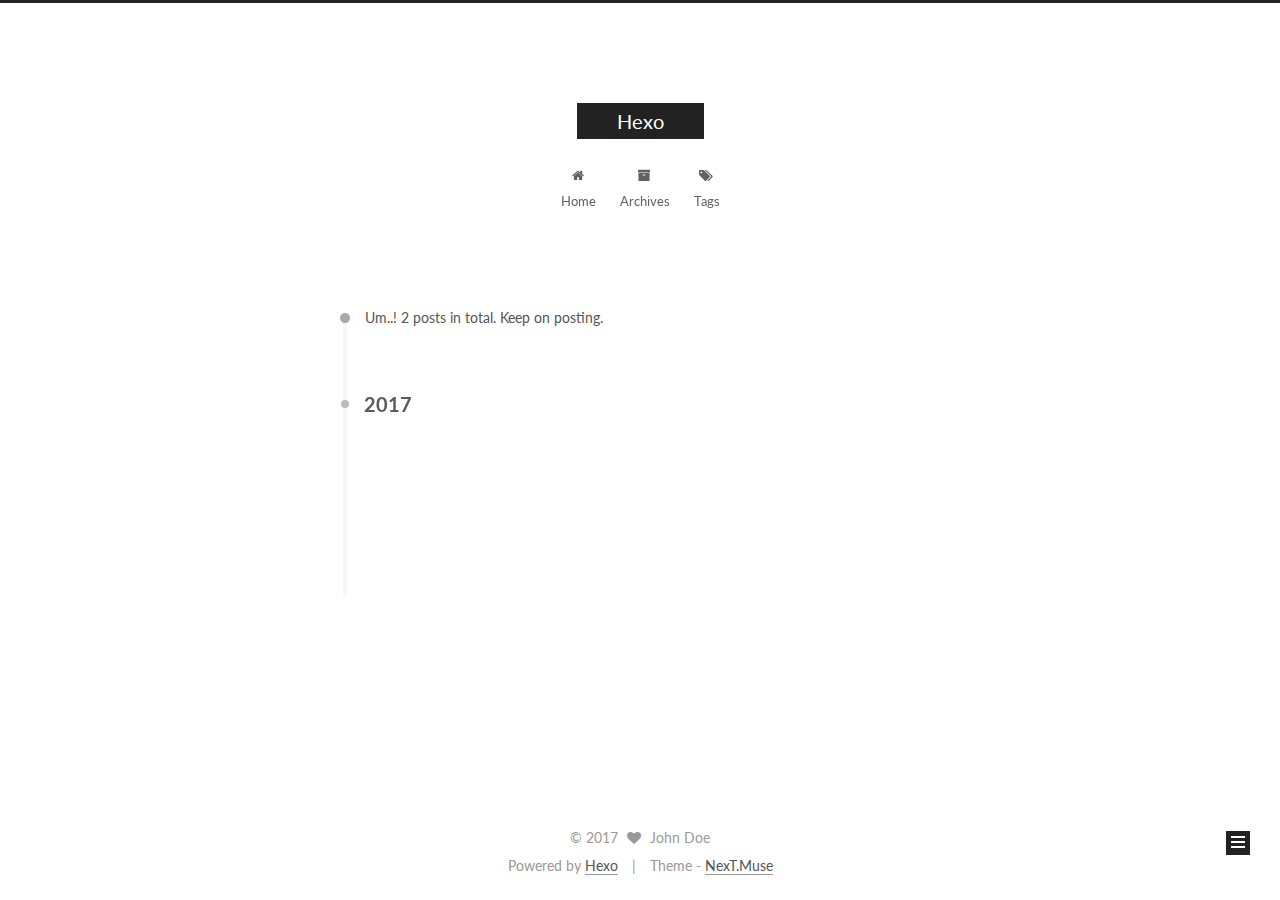
==== archives/index.html @ 2246c84b "Site updated: 2017-06-03 10:39:21" ====
<!doctype html>



  


<html class="theme-next muse use-motion" lang="">
<head>
  <meta charset="UTF-8"/>
<meta http-equiv="X-UA-Compatible" content="IE=edge" />
<meta name="viewport" content="width=device-width, initial-scale=1, maximum-scale=1"/>



<meta http-equiv="Cache-Control" content="no-transform" />
<meta http-equiv="Cache-Control" content="no-siteapp" />















  
  
  <link href="/lib/fancybox/source/jquery.fancybox.css?v=2.1.5" rel="stylesheet" type="text/css" />




  
  
  
  

  
    
    
  

  

  

  

  

  
    
    
    <link href="//fonts.googleapis.com/css?family=Lato:300,300italic,400,400italic,700,700italic&subset=latin,latin-ext" rel="stylesheet" type="text/css">
  






<link href="/lib/font-awesome/css/font-awesome.min.css?v=4.6.2" rel="stylesheet" type="text/css" />

<link href="/css/main.css?v=5.1.0" rel="stylesheet" type="text/css" />


  <meta name="keywords" content="Hexo, NexT" />








  <link rel="shortcut icon" type="image/x-icon" href="/favicon.ico?v=5.1.0" />






<meta property="og:type" content="website">
<meta property="og:title" content="Hexo">
<meta property="og:url" content="http://yoursite.com/archives/index.html">
<meta property="og:site_name" content="Hexo">
<meta name="twitter:card" content="summary">
<meta name="twitter:title" content="Hexo">



<script type="text/javascript" id="hexo.configurations">
  var NexT = window.NexT || {};
  var CONFIG = {
    root: '/',
    scheme: 'Muse',
    sidebar: {"position":"left","display":"post","offset":12,"offset_float":0,"b2t":false,"scrollpercent":false},
    fancybox: true,
    motion: true,
    duoshuo: {
      userId: '0',
      author: 'Author'
    },
    algolia: {
      applicationID: '',
      apiKey: '',
      indexName: '',
      hits: {"per_page":10},
      labels: {"input_placeholder":"Search for Posts","hits_empty":"We didn't find any results for the search: ${query}","hits_stats":"${hits} results found in ${time} ms"}
    }
  };
</script>



  <link rel="canonical" href="http://yoursite.com/archives/"/>





  <title> Archive | Hexo </title>
</head>

<body itemscope itemtype="http://schema.org/WebPage" lang="">

  














  
  
    
  

  <div class="container sidebar-position-left  page-archive  ">
    <div class="headband"></div>

    <header id="header" class="header" itemscope itemtype="http://schema.org/WPHeader">
      <div class="header-inner"><div class="site-brand-wrapper">
  <div class="site-meta ">
    

    <div class="custom-logo-site-title">
      <a href="/"  class="brand" rel="start">
        <span class="logo-line-before"><i></i></span>
        <span class="site-title">Hexo</span>
        <span class="logo-line-after"><i></i></span>
      </a>
    </div>
      
        <p class="site-subtitle"></p>
      
  </div>

  <div class="site-nav-toggle">
    <button>
      <span class="btn-bar"></span>
      <span class="btn-bar"></span>
      <span class="btn-bar"></span>
    </button>
  </div>
</div>

<nav class="site-nav">
  

  
    <ul id="menu" class="menu">
      
        
        <li class="menu-item menu-item-home">
          <a href="/" rel="section">
            
              <i class="menu-item-icon fa fa-fw fa-home"></i> <br />
            
            Home
          </a>
        </li>
      
        
        <li class="menu-item menu-item-archives">
          <a href="/archives" rel="section">
            
              <i class="menu-item-icon fa fa-fw fa-archive"></i> <br />
            
            Archives
          </a>
        </li>
      
        
        <li class="menu-item menu-item-tags">
          <a href="/tags" rel="section">
            
              <i class="menu-item-icon fa fa-fw fa-tags"></i> <br />
            
            Tags
          </a>
        </li>
      

      
    </ul>
  

  
</nav>



 </div>
    </header>

    <main id="main" class="main">
      <div class="main-inner">
        <div class="content-wrap">
          <div id="content" class="content">
            

  <section id="posts" class="posts-collapse">
    <span class="archive-move-on"></span>

    <span class="archive-page-counter">
      
      
      
        
      
      Um..! 2 posts in total. Keep on posting.
    </span>

    

      
      
      

      
        
        <div class="collection-title">
          <h2 class="archive-year motion-element" id="archive-year-2017">2017</h2>
        </div>
      
      

      

  <article class="post post-type-normal" itemscope itemtype="http://schema.org/Article">
    <header class="post-header">

      <h1 class="post-title">
        
            <a class="post-title-link" href="/2017/06/03/new-post/" itemprop="url">
              
                <span itemprop="name">new post</span>
              
            </a>
        
      </h1>

      <div class="post-meta">
        <time class="post-time" itemprop="dateCreated"
              datetime="2017-06-03T10:34:00+08:00"
              content="2017-06-03" >
          06-03
        </time>
      </div>

    </header>
  </article>



    

      
      
      

      
      

      

  <article class="post post-type-normal" itemscope itemtype="http://schema.org/Article">
    <header class="post-header">

      <h1 class="post-title">
        
            <a class="post-title-link" href="/2017/06/03/hello-world/" itemprop="url">
              
                <span itemprop="name">Hello World</span>
              
            </a>
        
      </h1>

      <div class="post-meta">
        <time class="post-time" itemprop="dateCreated"
              datetime="2017-06-03T01:00:47+08:00"
              content="2017-06-03" >
          06-03
        </time>
      </div>

    </header>
  </article>



    

  </section>

  



          </div>
          


          

        </div>
        
          
  
  <div class="sidebar-toggle">
    <div class="sidebar-toggle-line-wrap">
      <span class="sidebar-toggle-line sidebar-toggle-line-first"></span>
      <span class="sidebar-toggle-line sidebar-toggle-line-middle"></span>
      <span class="sidebar-toggle-line sidebar-toggle-line-last"></span>
    </div>
  </div>

  <aside id="sidebar" class="sidebar">
    <div class="sidebar-inner">

      

      

      <section class="site-overview sidebar-panel sidebar-panel-active">
        <div class="site-author motion-element" itemprop="author" itemscope itemtype="http://schema.org/Person">
          <img class="site-author-image" itemprop="image"
               src="/images/avatar.gif"
               alt="John Doe" />
          <p class="site-author-name" itemprop="name">John Doe</p>
           
              <p class="site-description motion-element" itemprop="description"></p>
          
        </div>
        <nav class="site-state motion-element">

          
            <div class="site-state-item site-state-posts">
              <a href="/archives">
                <span class="site-state-item-count">2</span>
                <span class="site-state-item-name">posts</span>
              </a>
            </div>
          

          

          

        </nav>

        

        <div class="links-of-author motion-element">
          
        </div>

        
        

        
        

        


      </section>

      

      

    </div>
  </aside>


        
      </div>
    </main>

    <footer id="footer" class="footer">
      <div class="footer-inner">
        <div class="copyright" >
  
  &copy; 
  <span itemprop="copyrightYear">2017</span>
  <span class="with-love">
    <i class="fa fa-heart"></i>
  </span>
  <span class="author" itemprop="copyrightHolder">John Doe</span>
</div>


<div class="powered-by">
  Powered by <a class="theme-link" href="https://hexo.io">Hexo</a>
</div>

<div class="theme-info">
  Theme -
  <a class="theme-link" href="https://github.com/iissnan/hexo-theme-next">
    NexT.Muse
  </a>
</div>


        

        
      </div>
    </footer>

    
      <div class="back-to-top">
        <i class="fa fa-arrow-up"></i>
        
      </div>
    

  </div>

  

<script type="text/javascript">
  if (Object.prototype.toString.call(window.Promise) !== '[object Function]') {
    window.Promise = null;
  }
</script>









  






  
  <script type="text/javascript" src="/lib/jquery/index.js?v=2.1.3"></script>

  
  <script type="text/javascript" src="/lib/fastclick/lib/fastclick.min.js?v=1.0.6"></script>

  
  <script type="text/javascript" src="/lib/jquery_lazyload/jquery.lazyload.js?v=1.9.7"></script>

  
  <script type="text/javascript" src="/lib/velocity/velocity.min.js?v=1.2.1"></script>

  
  <script type="text/javascript" src="/lib/velocity/velocity.ui.min.js?v=1.2.1"></script>

  
  <script type="text/javascript" src="/lib/fancybox/source/jquery.fancybox.pack.js?v=2.1.5"></script>


  


  <script type="text/javascript" src="/js/src/utils.js?v=5.1.0"></script>

  <script type="text/javascript" src="/js/src/motion.js?v=5.1.0"></script>



  
  

  
  
    <script type="text/javascript" id="motion.page.archive">
      $('.archive-year').velocity('transition.slideLeftIn');
    </script>
  


  


  <script type="text/javascript" src="/js/src/bootstrap.js?v=5.1.0"></script>



  


  




	





  





  





  






  





  

  

  

  

</body>
</html>
---- css/main.css ----
/* normalize.css v3.0.2 | MIT License | git.io/normalize */
html {
  font-family: sans-serif; /* 1 */
  -ms-text-size-adjust: 100%; /* 2 */
  -webkit-text-size-adjust: 100%; /* 2 */
}
body {
  margin: 0;
}
article,
aside,
details,
figcaption,
figure,
footer,
header,
hgroup,
main,
menu,
nav,
section,
summary {
  display: block;
}
audio,
canvas,
progress,
video {
  display: inline-block; /* 1 */
  vertical-align: baseline; /* 2 */
}
audio:not([controls]) {
  display: none;
  height: 0;
}
[hidden],
template {
  display: none;
}
a {
  background-color: transparent;
}
a:active,
a:hover {
  outline: 0;
}
abbr[title] {
  border-bottom: 1px dotted;
}
b,
strong {
  font-weight: bold;
}
dfn {
  font-style: italic;
}
h1 {
  font-size: 2em;
  margin: 0.67em 0;
}
mark {
  background: #ff0;
  color: #000;
}
small {
  font-size: 80%;
}
sub,
sup {
  font-size: 75%;
  line-height: 0;
  position: relative;
  vertical-align: baseline;
}
sup {
  top: -0.5em;
}
sub {
  bottom: -0.25em;
}
img {
  border: 0;
}
svg:not(:root) {
  overflow: hidden;
}
figure {
  margin: 1em 40px;
}
hr {
  -moz-box-sizing: content-box;
  box-sizing: content-box;
  height: 0;
}
pre {
  overflow: auto;
}
code,
kbd,
pre,
samp {
  font-family: monospace, monospace;
  font-size: 1em;
}
button,
input,
optgroup,
select,
textarea {
  color: inherit; /* 1 */
  font: inherit; /* 2 */
  margin: 0; /* 3 */
}
button {
  overflow: visible;
}
button,
select {
  text-transform: none;
}
button,
html input[type="button"],
input[type="reset"],
input[type="submit"] {
  -webkit-appearance: button; /* 2 */
  cursor: pointer; /* 3 */
}
button[disabled],
html input[disabled] {
  cursor: default;
}
button::-moz-focus-inner,
input::-moz-focus-inner {
  border: 0;
  padding: 0;
}
input {
  line-height: normal;
}
input[type="checkbox"],
input[type="radio"] {
  box-sizing: border-box; /* 1 */
  padding: 0; /* 2 */
}
input[type="number"]::-webkit-inner-spin-button,
input[type="number"]::-webkit-outer-spin-button {
  height: auto;
}
input[type="search"] {
  -webkit-appearance: textfield; /* 1 */
  -moz-box-sizing: content-box;
  -webkit-box-sizing: content-box; /* 2 */
  box-sizing: content-box;
}
input[type="search"]::-webkit-search-cancel-button,
input[type="search"]::-webkit-search-decoration {
  -webkit-appearance: none;
}
fieldset {
  border: 1px solid #c0c0c0;
  margin: 0 2px;
  padding: 0.35em 0.625em 0.75em;
}
legend {
  border: 0; /* 1 */
  padding: 0; /* 2 */
}
textarea {
  overflow: auto;
}
optgroup {
  font-weight: bold;
}
table {
  border-collapse: collapse;
  border-spacing: 0;
}
td,
th {
  padding: 0;
}
::selection {
  background: #262a30;
  color: #fff;
}
body {
  position: relative;
  font-family: 'Lato', "PingFang SC", "Microsoft YaHei", sans-serif;
  font-size: 14px;
  line-height: 2;
  color: #555;
  background: #fff;
}
@media (max-width: 767px) {
  body {
    padding-right: 0 !important;
  }
}
@media (min-width: 768px) and (max-width: 991px) {
  body {
    padding-right: 0 !important;
  }
}
@media (min-width: 1600px) {
  body {
    font-size: 16px;
  }
}
h1,
h2,
h3,
h4,
h5,
h6 {
  margin: 0;
  padding: 0;
  font-weight: bold;
  line-height: 1.5;
  font-family: 'Lato', "PingFang SC", "Microsoft YaHei", sans-serif;
}
h2,
h3,
h4,
h5,
h6 {
  margin: 20px 0 15px;
}
h1 {
  font-size: 22px;
}
@media (max-width: 767px) {
  h1 {
    font-size: 18px;
  }
}
h2 {
  font-size: 20px;
}
@media (max-width: 767px) {
  h2 {
    font-size: 16px;
  }
}
h3 {
  font-size: 18px;
}
@media (max-width: 767px) {
  h3 {
    font-size: 14px;
  }
}
h4 {
  font-size: 16px;
}
@media (max-width: 767px) {
  h4 {
    font-size: 12px;
  }
}
h5 {
  font-size: 14px;
}
@media (max-width: 767px) {
  h5 {
    font-size: 10px;
  }
}
h6 {
  font-size: 12px;
}
@media (max-width: 767px) {
  h6 {
    font-size: 8px;
  }
}
p {
  margin: 0 0 25px 0;
}
a {
  color: #555;
  text-decoration: none;
  border-bottom: 1px solid #999;
  word-wrap: break-word;
}
a:hover {
  color: #222;
  border-bottom-color: #222;
}
blockquote {
  margin: 0;
  padding: 0;
}
img {
  display: block;
  margin: auto;
  max-width: 100%;
  height: auto;
}
hr {
  margin: 40px 0;
  height: 3px;
  border: none;
  background-color: #ddd;
  background-image: repeating-linear-gradient(-45deg, #fff, #fff 4px, transparent 4px, transparent 8px);
}
blockquote {
  padding: 0 15px;
  color: #666;
  border-left: 4px solid #ddd;
}
blockquote cite::before {
  content: "-";
  padding: 0 5px;
}
dt {
  font-weight: 700;
}
dd {
  margin: 0;
  padding: 0;
}
.text-left {
  text-align: left;
}
.text-center {
  text-align: center;
}
.text-right {
  text-align: right;
}
.text-justify {
  text-align: justify;
}
.text-nowrap {
  white-space: nowrap;
}
.text-lowercase {
  text-transform: lowercase;
}
.text-uppercase {
  text-transform: uppercase;
}
.text-capitalize {
  text-transform: capitalize;
}
.center-block {
  display: block;
  margin-left: auto;
  margin-right: auto;
}
.clearfix:before,
.clearfix:after {
  content: " ";
  display: table;
}
.clearfix:after {
  clear: both;
}
.pullquote {
  width: 45%;
}
.pullquote.left {
  float: left;
  margin-left: 5px;
  margin-right: 10px;
}
.pullquote.right {
  float: right;
  margin-left: 10px;
  margin-right: 5px;
}
.affix.affix.affix {
  position: fixed;
}
.translation {
  margin-top: -20px;
  font-size: 14px;
  color: #999;
}
.scrollbar-measure {
  width: 100px;
  height: 100px;
  overflow: scroll;
  position: absolute;
  top: -9999px;
}
.use-motion .motion-element {
  opacity: 0;
}
table {
  margin: 20px 0;
  width: 100%;
  border-collapse: collapse;
  border-spacing: 0;
  border: 1px solid #ddd;
  font-size: 14px;
  table-layout: fixed;
  word-wrap: break-all;
}
table>tbody>tr:nth-of-type(odd) {
  background-color: #f9f9f9;
}
table>tbody>tr:hover {
  background-color: #f5f5f5;
}
caption,
th,
td {
  padding: 8px;
  text-align: left;
  vertical-align: middle;
  font-weight: normal;
}
th,
td {
  border-bottom: 3px solid #ddd;
  border-right: 1px solid #eee;
}
th {
  padding-bottom: 10px;
  font-weight: 700;
}
td {
  border-bottom-width: 1px;
}
html,
body {
  height: 100%;
}
.container {
  position: relative;
  min-height: 100%;
}
.header-inner {
  margin: 0 auto;
  padding: 100px 0 70px;
  width: 700px;
}
@media (min-width: 1600px) {
  .container .header-inner {
    width: 900px;
  }
}
.main {
  padding-bottom: 150px;
}
.main-inner {
  margin: 0 auto;
  width: 700px;
}
@media (min-width: 1600px) {
  .container .main-inner {
    width: 900px;
  }
}
.footer {
  position: absolute;
  left: 0;
  bottom: 0;
  width: 100%;
  min-height: 50px;
}
.footer-inner {
  box-sizing: border-box;
  margin: 20px auto;
  width: 700px;
}
@media (min-width: 1600px) {
  .container .footer-inner {
    width: 900px;
  }
}
pre,
.highlight {
  overflow: auto;
  margin: 20px 0;
  padding: 0;
  font-size: 13px;
  color: #4d4d4c;
  background: #f7f7f7;
  line-height: 1.6;
}
pre,
code {
  font-family: consolas, Menlo, "PingFang SC", "Microsoft YaHei", monospace;
}
code {
  padding: 2px 4px;
  word-wrap: break-word;
  color: #555;
  background: #eee;
  border-radius: 3px;
  font-size: 13px;
}
pre code {
  padding: 0;
  color: #4d4d4c;
  background: none;
  text-shadow: none;
}
.highlight {
  border-radius: 1px;
}
.highlight pre {
  border: none;
  margin: 0;
  padding: 10px 0;
}
.highlight table {
  margin: 0;
  width: auto;
  border: none;
}
.highlight td {
  border: none;
  padding: 0;
}
.highlight figcaption {
  font-size: 1em;
  color: #4d4d4c;
  line-height: 1em;
  margin-bottom: 1em;
}
.highlight figcaption:before,
.highlight figcaption:after {
  content: " ";
  display: table;
}
.highlight figcaption:after {
  clear: both;
}
.highlight figcaption a {
  float: right;
  color: #4d4d4c;
}
.highlight figcaption a:hover {
  border-bottom-color: #4d4d4c;
}
.highlight .gutter pre {
  padding-left: 10px;
  padding-right: 10px;
  color: #869194;
  text-align: right;
  background-color: #eff2f3;
}
.highlight .code pre {
  padding-left: 10px;
  padding-right: 10px;
  background-color: #f7f7f7;
}
.highlight .line {
  height: 20px;
}
.gutter {
  -webkit-user-select: none;
  -moz-user-select: none;
  -ms-user-select: none;
  user-select: none;
}
.gist table {
  width: auto;
}
.gist table td {
  border: none;
}
pre .deletion {
  background: #fdd;
}
pre .addition {
  background: #dfd;
}
pre .meta {
  color: #8959a8;
}
pre .comment {
  color: #8e908c;
}
pre .variable,
pre .attribute,
pre .tag,
pre .regexp,
pre .ruby .constant,
pre .xml .tag .title,
pre .xml .pi,
pre .xml .doctype,
pre .html .doctype,
pre .css .id,
pre .css .class,
pre .css .pseudo {
  color: #c82829;
}
pre .number,
pre .preprocessor,
pre .built_in,
pre .literal,
pre .params,
pre .constant,
pre .command {
  color: #f5871f;
}
pre .ruby .class .title,
pre .css .rules .attribute,
pre .string,
pre .value,
pre .inheritance,
pre .header,
pre .ruby .symbol,
pre .xml .cdata,
pre .special,
pre .number,
pre .formula {
  color: #718c00;
}
pre .title,
pre .css .hexcolor {
  color: #3e999f;
}
pre .function,
pre .python .decorator,
pre .python .title,
pre .ruby .function .title,
pre .ruby .title .keyword,
pre .perl .sub,
pre .javascript .title,
pre .coffeescript .title {
  color: #4271ae;
}
pre .keyword,
pre .javascript .function {
  color: #8959a8;
}
.full-image.full-image.full-image {
  border: none;
  max-width: 100%;
  width: auto;
  margin: 20px auto;
}
@media (min-width: 992px) {
  .full-image.full-image.full-image {
    max-width: none;
    width: 110%;
    margin: 25px -5%;
  }
}
.blockquote-center,
.page-home .post-type-quote blockquote,
.page-post-detail .post-type-quote blockquote {
  position: relative;
  margin: 40px 0;
  padding: 0;
  border-left: none;
  text-align: center;
}
.blockquote-center::before,
.page-home .post-type-quote blockquote::before,
.page-post-detail .post-type-quote blockquote::before,
.blockquote-center::after,
.page-home .post-type-quote blockquote::after,
.page-post-detail .post-type-quote blockquote::after {
  position: absolute;
  content: ' ';
  display: block;
  width: 100%;
  height: 24px;
  opacity: 0.2;
  background-repeat: no-repeat;
  background-position: 0 -6px;
  background-size: 22px 22px;
}
.blockquote-center::before,
.page-home .post-type-quote blockquote::before,
.page-post-detail .post-type-quote blockquote::before {
  top: -20px;
  background-image: url("../images/quote-l.svg");
  border-top: 1px solid #ccc;
}
.blockquote-center::after,
.page-home .post-type-quote blockquote::after,
.page-post-detail .post-type-quote blockquote::after {
  bottom: -20px;
  background-image: url("../images/quote-r.svg");
  border-bottom: 1px solid #ccc;
  background-position: 100% 8px;
}
.blockquote-center p,
.page-home .post-type-quote blockquote p,
.page-post-detail .post-type-quote blockquote p,
.blockquote-center div,
.page-home .post-type-quote blockquote div,
.page-post-detail .post-type-quote blockquote div {
  text-align: center;
}
.post .post-body .group-picture img {
  box-sizing: border-box;
  padding: 0 3px;
  border: none;
}
.post .group-picture-row {
  overflow: hidden;
  margin-top: 6px;
}
.post .group-picture-row:first-child {
  margin-top: 0;
}
.post .group-picture-column {
  float: left;
}
.page-post-detail .post-body .group-picture-column {
  float: none;
  margin-top: 10px;
  width: auto !important;
}
.page-post-detail .post-body .group-picture-column img {
  margin: 0 auto;
}
.page-archive .group-picture-container {
  overflow: hidden;
}
.page-archive .group-picture-row {
  float: left;
}
.page-archive .group-picture-row:first-child {
  margin-top: 6px;
}
.page-archive .group-picture-column {
  max-width: 150px;
  max-height: 150px;
}
.note {
  padding: 20px;
  margin: 20px 0;
  border: 1px solid #eee;
  border-left-width: 5px;
  border-radius: 3px;
}
.note h2,
.note h3,
.note h4,
.note h5,
.note h6 {
  margin-top: 0;
  margin-bottom: 5px;
}
.note p:last-child {
  margin-bottom: 0;
}
.note code {
  border-radius: 3px;
}
.note+.note {
  margin-top: -5px;
}
.default {
  border-left-color: #777;
}
.default h2,
.default h3,
.default h4,
.default h5,
.default h6 {
  color: #777;
}
.primary {
  border-left-color: #428bca;
}
.primary h2,
.primary h3,
.primary h4,
.primary h5,
.primary h6 {
  color: #428bca;
}
.success {
  border-left-color: #5cb85c;
}
.success h2,
.success h3,
.success h4,
.success h5,
.success h6 {
  color: #5cb85c;
}
.danger {
  border-left-color: #d9534f;
}
.danger h2,
.danger h3,
.danger h4,
.danger h5,
.danger h6 {
  color: #d9534f;
}
.warning {
  border-left-color: #f0ad4e;
}
.warning h2,
.warning h3,
.warning h4,
.warning h5,
.warning h6 {
  color: #f0ad4e;
}
.info {
  border-left-color: #5bc0de;
}
.info h2,
.info h3,
.info h4,
.info h5,
.info h6 {
  color: #5bc0de;
}
.btn {
  display: inline-block;
  padding: 0 20px;
  font-size: 14px;
  color: #fff;
  background: #222;
  border: 2px solid #222;
  text-decoration: none;
  border-radius: 0;
  transition-property: background-color;
  transition-duration: 0.2s;
  transition-timing-function: ease-in-out;
  transition-delay: 0s;
}
.btn:hover,
.post-button .btn:hover {
  border-color: #222;
  color: #222;
  background: #fff;
}
.btn-bar {
  display: block;
  width: 22px;
  height: 2px;
  background: #555;
  border-radius: 1px;
}
.btn-bar+.btn-bar {
  margin-top: 4px;
}
.pagination {
  margin: 120px 0 40px;
  text-align: center;
  border-top: 1px solid #eee;
}
.page-number-basic,
.pagination .prev,
.pagination .next,
.pagination .page-number,
.pagination .space {
  display: inline-block;
  position: relative;
  top: -1px;
  margin: 0 10px;
  padding: 0 10px;
  line-height: 30px;
}
@media (max-width: 767px) {
  .page-number-basic,
  .pagination .prev,
  .pagination .next,
  .pagination .page-number,
  .pagination .space {
    margin: 0 5px;
  }
}
.pagination .prev,
.pagination .next,
.pagination .page-number {
  border-bottom: 0;
  border-top: 1px solid #eee;
  transition-property: border-color;
  transition-duration: 0.2s;
  transition-timing-function: ease-in-out;
  transition-delay: 0s;
}
.pagination .prev:hover,
.pagination .next:hover,
.pagination .page-number:hover {
  border-top-color: #222;
}
.pagination .space {
  padding: 0;
  margin: 0;
}
.pagination .prev {
  margin-left: 0;
}
.pagination .next {
  margin-right: 0;
}
.pagination .page-number.current {
  color: #fff;
  background: #ccc;
  border-top-color: #ccc;
}
@media (max-width: 767px) {
  .pagination {
    border-top: none;
  }
  .pagination .prev,
  .pagination .next,
  .pagination .page-number {
    margin-bottom: 10px;
    border-top: 0;
    border-bottom: 1px solid #eee;
  }
  .pagination .prev:hover,
  .pagination .next:hover,
  .pagination .page-number:hover {
    border-bottom-color: #222;
  }
}
.comments {
  margin: 60px 20px 0;
}
.tag-cloud {
  text-align: center;
}
.tag-cloud a {
  display: inline-block;
  margin: 10px;
}
.back-to-top {
  box-sizing: border-box;
  position: fixed;
  bottom: -100px;
  right: 30px;
  z-index: 1050;
  padding: 0 6px;
  width: 24px;
  background: #222;
  font-size: 12px;
  opacity: 1;
  color: #fff;
  cursor: pointer;
  text-align: center;
  -webkit-transform: translateZ(0);
  transition-property: bottom;
  transition-duration: 0.2s;
  transition-timing-function: ease-in-out;
  transition-delay: 0s;
}
@media (max-width: 767px) {
  .back-to-top {
    display: none;
  }
}
@media (min-width: 768px) and (max-width: 991px) {
  .back-to-top {
    display: none;
  }
}
.back-to-top.back-to-top-on {
  bottom: 19px;
}
.header {
  background: #fff;
}
.header-inner {
  position: relative;
}
.headband {
  height: 3px;
  background: #222;
}
.site-meta {
  margin: 0;
  text-align: center;
}
@media (max-width: 767px) {
  .site-meta {
    text-align: center;
  }
}
.brand {
  position: relative;
  display: inline-block;
  padding: 0 40px;
  color: #fff;
  background: #222;
  border-bottom: none;
}
.brand:hover {
  color: #fff;
}
.logo {
  display: inline-block;
  margin-right: 5px;
  line-height: 36px;
  vertical-align: top;
}
.site-title {
  display: inline-block;
  vertical-align: top;
  line-height: 36px;
  font-size: 20px;
  font-weight: normal;
  font-family: 'Lato', "PingFang SC", "Microsoft YaHei", sans-serif;
}
.site-subtitle {
  margin-top: 10px;
  font-size: 13px;
  color: #999;
}
.use-motion .brand {
  opacity: 0;
}
.use-motion .logo,
.use-motion .site-title,
.use-motion .site-subtitle {
  opacity: 0;
  position: relative;
  top: -10px;
}
.site-nav-toggle {
  display: none;
  position: absolute;
  top: 10px;
  left: 10px;
}
@media (max-width: 767px) {
  .site-nav-toggle {
    display: block;
  }
}
.site-nav-toggle button {
  margin-top: 2px;
  padding: 9px 10px;
  background: transparent;
  border: none;
}
@media (max-width: 767px) {
  .site-nav {
    display: none;
    margin: 0 -10px;
    padding: 0 10px;
    clear: both;
    border-top: 1px solid #ddd;
  }
}
@media (min-width: 768px) and (max-width: 991px) {
  .site-nav {
    display: block !important;
  }
}
@media (min-width: 992px) {
  .site-nav {
    display: block !important;
  }
}
.menu {
  margin-top: 20px;
  padding-left: 0;
  text-align: center;
}
.menu .menu-item {
  display: inline-block;
  margin: 0 10px;
  list-style: none;
}
@media screen and (max-width: 767px) {
  .menu .menu-item {
    margin-top: 10px;
  }
}
.menu .menu-item a {
  display: block;
  font-size: 13px;
  line-height: inherit;
  border-bottom: 1px solid transparent;
  transition-property: border-color;
  transition-duration: 0.2s;
  transition-timing-function: ease-in-out;
  transition-delay: 0s;
}
.menu .menu-item a:hover {
  border-bottom-color: #222;
}
.menu .menu-item .fa {
  margin-right: 5px;
}
.use-motion .menu-item {
  opacity: 0;
}
.post-body {
  font-family: 'Lato', "PingFang SC", "Microsoft YaHei", sans-serif;
}
@media (max-width: 767px) {
  .post-body {
    word-break: break-word;
  }
}
.post-body .fancybox img {
  display: block !important;
  margin: 0 auto;
  cursor: pointer;
  cursor: zoom-in;
  cursor: -webkit-zoom-in;
}
.post-body .image-caption,
.post-body .figure .caption {
  margin: 10px auto 15px;
  text-align: center;
  font-size: 14px;
  color: #999;
  font-weight: bold;
  line-height: 1;
}
.post-sticky-flag {
  display: inline-block;
  font-size: 16px;
  -ms-transform: rotate(30deg);
  -webkit-transform: rotate(30deg);
  -moz-transform: rotate(30deg);
  -ms-transform: rotate(30deg);
  -o-transform: rotate(30deg);
  transform: rotate(30deg);
}
.posts-expand {
  padding-top: 40px;
}
@media (max-width: 767px) {
  .posts-expand {
    margin: 0 20px;
  }
  .post-body pre,
  .post-body .highlight {
    padding: 10px;
  }
  .post-body pre .gutter pre,
  .post-body .highlight .gutter pre {
    padding-right: 10px;
  }
}
@media (min-width: 992px) {
  .posts-expand .post-body {
    text-align: justify;
  }
}
.posts-expand .post-body h2,
.posts-expand .post-body h3,
.posts-expand .post-body h4,
.posts-expand .post-body h5,
.posts-expand .post-body h6 {
  padding-top: 10px;
}
.posts-expand .post-body h2 .header-anchor,
.posts-expand .post-body h3 .header-anchor,
.posts-expand .post-body h4 .header-anchor,
.posts-expand .post-body h5 .header-anchor,
.posts-expand .post-body h6 .header-anchor {
  float: right;
  margin-left: 10px;
  color: #ccc;
  border-bottom-style: none;
  visibility: hidden;
}
.posts-expand .post-body h2 .header-anchor:hover,
.posts-expand .post-body h3 .header-anchor:hover,
.posts-expand .post-body h4 .header-anchor:hover,
.posts-expand .post-body h5 .header-anchor:hover,
.posts-expand .post-body h6 .header-anchor:hover {
  color: inherit;
}
.posts-expand .post-body h2:hover .header-anchor,
.posts-expand .post-body h3:hover .header-anchor,
.posts-expand .post-body h4:hover .header-anchor,
.posts-expand .post-body h5:hover .header-anchor,
.posts-expand .post-body h6:hover .header-anchor {
  visibility: visible;
}
.posts-expand .post-body ul li {
  list-style: circle;
}
.posts-expand .post-body img {
  box-sizing: border-box;
  margin: auto;
  padding: 3px;
  border: 1px solid #ddd;
}
.posts-expand .fancybox img {
  margin: 0 auto;
}
@media (max-width: 767px) {
  .posts-collapse {
    margin: 0 20px;
  }
  .posts-collapse .post-title,
  .posts-collapse .post-meta {
    display: block;
    width: auto;
    text-align: left;
  }
}
.posts-collapse {
  position: relative;
  z-index: 1010;
  margin-left: 55px;
}
.posts-collapse::after {
  content: " ";
  position: absolute;
  top: 20px;
  left: 0;
  margin-left: -2px;
  width: 4px;
  height: 100%;
  background: #f5f5f5;
  z-index: -1;
}
@media (max-width: 767px) {
  .posts-collapse {
    margin: 0 20px;
  }
}
.posts-collapse .collection-title {
  position: relative;
  margin: 60px 0;
}
.posts-collapse .collection-title h2 {
  margin-left: 20px;
}
.posts-collapse .collection-title small {
  color: #bbb;
}
.posts-collapse .collection-title::before {
  content: " ";
  position: absolute;
  left: 0;
  top: 50%;
  margin-left: -4px;
  margin-top: -4px;
  width: 8px;
  height: 8px;
  background: #bbb;
  border-radius: 50%;
}
.posts-collapse .post {
  margin: 30px 0;
}
.posts-collapse .post-header {
  position: relative;
  transition-duration: 0.2s;
  transition-timing-function: ease-in-out;
  transition-delay: 0s;
  transition-property: border;
  border-bottom: 1px dashed #ccc;
}
.posts-collapse .post-header::before {
  content: " ";
  position: absolute;
  left: 0;
  top: 12px;
  width: 6px;
  height: 6px;
  margin-left: -4px;
  background: #bbb;
  border-radius: 50%;
  border: 1px solid #fff;
  transition-duration: 0.2s;
  transition-timing-function: ease-in-out;
  transition-delay: 0s;
  transition-property: background;
}
.posts-collapse .post-header:hover {
  border-bottom-color: #666;
}
.posts-collapse .post-header:hover::before {
  background: #222;
}
.posts-collapse .post-meta {
  position: absolute;
  font-size: 12px;
  left: 20px;
  top: 5px;
}
.posts-collapse .post-comments-count {
  display: none;
}
.posts-collapse .post-title {
  margin-left: 60px;
  font-size: 16px;
  font-weight: normal;
  line-height: inherit;
}
.posts-collapse .post-title::after {
  margin-left: 3px;
  opacity: 0.6;
}
.posts-collapse .post-title a {
  color: #666;
  border-bottom: none;
}
.page-home .post-type-quote .post-header,
.page-post-detail .post-type-quote .post-header,
.page-home .post-type-quote .post-tags,
.page-post-detail .post-type-quote .post-tags {
  display: none;
}
.posts-expand .post-title {
  font-size: 26px;
  text-align: center;
  word-break: break-word;
  font-weight: 400;
}
@media (max-width: 767px) {
  .posts-expand .post-title {
    font-size: 22px;
  }
}
.posts-expand .post-title-link {
  display: inline-block;
  position: relative;
  color: #555;
  border-bottom: none;
  line-height: 1.2;
  vertical-align: top;
}
.posts-expand .post-title-link::before {
  content: "";
  position: absolute;
  width: 100%;
  height: 2px;
  bottom: 0;
  left: 0;
  background-color: #000;
  visibility: hidden;
  -webkit-transform: scaleX(0);
  -moz-transform: scaleX(0);
  -ms-transform: scaleX(0);
  -o-transform: scaleX(0);
  transform: scaleX(0);
  transition-duration: 0.2s;
  transition-timing-function: ease-in-out;
  transition-delay: 0s;
}
.posts-expand .post-title-link:hover::before {
  visibility: visible;
  -webkit-transform: scaleX(1);
  -moz-transform: scaleX(1);
  -ms-transform: scaleX(1);
  -o-transform: scaleX(1);
  transform: scaleX(1);
}
.posts-expand .post-title-link .fa {
  font-size: 16px;
}
.posts-expand .post-meta {
  margin: 3px 0 60px 0;
  color: #999;
  font-family: 'Lato', "PingFang SC", "Microsoft YaHei", sans-serif;
  font-size: 12px;
  text-align: center;
}
.posts-expand .post-meta .post-category-list {
  display: inline-block;
  margin: 0;
  padding: 3px;
}
.posts-expand .post-meta .post-category-list-link {
  color: #999;
}
.posts-expand .post-meta .post-description {
  font-size: 14px;
  margin-top: 2px;
}
.post-meta-divider {
  margin: 0 0.5em;
}
.post-meta-item-icon {
  margin-right: 3px;
}
@media (min-width: 768px) and (max-width: 991px) {
  .post-meta-item-icon {
    display: inline-block;
  }
}
@media (max-width: 767px) {
  .post-meta-item-icon {
    display: inline-block;
  }
}
@media (min-width: 768px) and (max-width: 991px) {
  .post-meta-item-text {
    display: none;
  }
}
@media (max-width: 767px) {
  .post-meta-item-text {
    display: none;
  }
}
@media (max-width: 767px) {
  .posts-expand .post-comments-count {
    display: none;
  }
}
.social-like {
  font-size: 14px;
  height: 20px;
  text-align: center;
  border-top: 1px solid #eee;
  padding-top: 9px;
  margin-top: 45px;
  display: flex;
  justify-content: center;
}
.vk_like {
  width: 85px;
  height: 21px;
  padding-top: 7px;
  align-self: center;
}
.fb_like {
  height: 30px;
  align-self: center;
}
.post-button {
  margin-top: 50px;
}
.post-button .btn {
  color: #fff;
  font-size: 14px;
  background: #222;
  border-radius: 0;
  line-height: 2;
  margin: 0 4px 8px 4px;
}
.post-button .fa-fw {
  width: 1.285714285714286em;
  text-align: left;
}
.posts-expand .post-tags {
  margin-top: 40px;
  text-align: center;
}
.posts-expand .post-tags a {
  display: inline-block;
  margin-right: 10px;
  font-size: 13px;
}
.post-nav {
  display: table;
  margin-top: 15px;
  width: 100%;
  border-top: 1px solid #eee;
}
.post-nav-divider {
  display: table-cell;
  width: 10%;
}
.post-nav-item {
  display: table-cell;
  padding: 10px 0 0 0;
  width: 45%;
  vertical-align: top;
}
.post-nav-item a {
  position: relative;
  display: block;
  line-height: 25px;
  font-size: 14px;
  color: #555;
  border-bottom: none;
}
.post-nav-item a:hover {
  color: #222;
  border-bottom: none;
}
.post-nav-item a:active {
  top: 2px;
}
.post-nav-item .fa {
  position: absolute;
  top: 8px;
  left: 0;
  font-size: 12px;
}
.post-nav-next a {
  padding-left: 15px;
}
.post-nav-prev {
  text-align: right;
}
.post-nav-prev a {
  padding-right: 15px;
}
.post-nav-prev .fa {
  right: 0;
  left: auto;
}
.posts-expand .post-eof {
  display: block;
  margin: 80px auto 60px;
  width: 8%;
  height: 1px;
  background: #ccc;
  text-align: center;
}
.post:last-child .post-eof.post-eof.post-eof {
  display: none;
}
.post-gallery {
  display: table;
  table-layout: fixed;
  width: 100%;
  border-collapse: separate;
}
.post-gallery-row {
  display: table-row;
}
.post-gallery .post-gallery-img {
  display: table-cell;
  text-align: center;
  vertical-align: middle;
  border: none;
}
.post-gallery .post-gallery-img img {
  max-width: 100%;
  max-height: 100%;
  border: none;
}
.fancybox-close,
.fancybox-close:hover {
  border: none;
}
.sidebar {
  position: fixed;
  right: 0;
  top: 0;
  bottom: 0;
  width: 0;
  z-index: 1040;
  box-shadow: inset 0 2px 6px #000;
  background: #222;
  -webkit-transform: translateZ(0);
}
.sidebar a {
  color: #999;
  border-bottom-color: #555;
}
.sidebar a:hover {
  color: #eee;
}
@media (min-width: 768px) and (max-width: 991px) {
  .sidebar {
    display: none !important;
  }
}
@media (max-width: 767px) {
  .sidebar {
    display: none !important;
  }
}
.sidebar-inner {
  position: relative;
  padding: 20px 10px;
  color: #999;
  text-align: center;
}
.sidebar-toggle {
  position: fixed;
  right: 30px;
  bottom: 45px;
  width: 14px;
  height: 14px;
  padding: 5px;
  background: #222;
  line-height: 0;
  z-index: 1050;
  cursor: pointer;
  -webkit-transform: translateZ(0);
}
@media (min-width: 768px) and (max-width: 991px) {
  .sidebar-toggle {
    display: none;
  }
}
@media (max-width: 767px) {
  .sidebar-toggle {
    display: none;
  }
}
.sidebar-toggle-line {
  position: relative;
  display: inline-block;
  vertical-align: top;
  height: 2px;
  width: 100%;
  background: #fff;
  margin-top: 3px;
}
.sidebar-toggle-line:first-child {
  margin-top: 0;
}
.site-author-image {
  display: block;
  margin: 0 auto;
  padding: 2px;
  max-width: 96px;
  height: auto;
  border: 2px solid #333;
}
.site-author-name {
  margin: 5px 0 0;
  text-align: center;
  color: #f5f5f5;
  font-weight: normal;
}
.site-description {
  margin-top: 5px;
  text-align: center;
  font-size: 14px;
  color: #999;
}
.site-state {
  overflow: hidden;
  line-height: 1.4;
  white-space: nowrap;
  text-align: center;
}
.site-state-item {
  display: inline-block;
  padding: 0 15px;
  border-left: 1px solid #333;
}
.site-state-item:first-child {
  border-left: none;
}
.site-state-item a {
  border-bottom: none;
}
.site-state-item-count {
  display: block;
  text-align: center;
  color: inherit;
  font-weight: 600;
  font-size: 18px;
}
.site-state-item-name {
  font-size: 13px;
  color: inherit;
}
.feed-link {
  margin-top: 20px;
}
.feed-link a {
  display: inline-block;
  padding: 0 15px;
  color: #fc6423;
  border: 1px solid #fc6423;
  border-radius: 4px;
}
.feed-link a i {
  color: #fc6423;
  font-size: 14px;
}
.feed-link a:hover {
  color: #fff;
  background: #fc6423;
}
.feed-link a:hover i {
  color: #fff;
}
.links-of-author {
  margin-top: 20px;
}
.links-of-author a {
  display: inline-block;
  vertical-align: middle;
  margin-right: 10px;
  margin-bottom: 10px;
  border-bottom-color: #555;
  font-size: 13px;
}
.links-of-author a:before {
  display: inline-block;
  vertical-align: middle;
  margin-right: 3px;
  content: " ";
  width: 4px;
  height: 4px;
  border-radius: 50%;
  background: #e41a2f;
}
.links-of-blogroll {
  font-size: 13px;
}
.links-of-blogroll-title {
  margin-top: 20px;
  font-size: 14px;
  font-weight: 600;
}
.links-of-blogroll-list {
  margin: 0;
  padding: 0;
  list-style: none;
}
.links-of-blogroll-item {
  padding: 2px 10px;
}
.sidebar-nav {
  margin: 0 0 20px;
  padding-left: 0;
}
.sidebar-nav li {
  display: inline-block;
  cursor: pointer;
  border-bottom: 1px solid transparent;
  font-size: 14px;
  color: #555;
}
.sidebar-nav li:hover {
  color: #f5f5f5;
}
.page-post-detail .sidebar-nav-toc {
  padding: 0 5px;
}
.page-post-detail .sidebar-nav-overview {
  margin-left: 10px;
}
.sidebar-nav .sidebar-nav-active {
  color: #87daff;
  border-bottom-color: #87daff;
}
.sidebar-nav .sidebar-nav-active:hover {
  color: #87daff;
}
.sidebar-panel {
  display: none;
}
.sidebar-panel-active {
  display: block;
}
.post-toc-empty {
  font-size: 14px;
  color: #666;
}
.post-toc-wrap {
  overflow: hidden;
}
.post-toc {
  overflow: auto;
}
.post-toc ol {
  margin: 0;
  padding: 0 2px 5px 10px;
  text-align: left;
  list-style: none;
  font-size: 14px;
}
.post-toc ol > ol {
  padding-left: 0;
}
.post-toc ol a {
  transition-duration: 0.2s;
  transition-timing-function: ease-in-out;
  transition-delay: 0s;
  transition-property: all;
  color: #999;
  border-bottom-color: #555;
}
.post-toc ol a:hover {
  color: #ccc;
  border-bottom-color: #ccc;
}
.post-toc .nav-item {
  overflow: hidden;
  text-overflow: ellipsis;
  white-space: nowrap;
  line-height: 1.8;
}
.post-toc .nav .nav-child {
  display: none;
}
.post-toc .nav .active > .nav-child {
  display: block;
}
.post-toc .nav .active-current > .nav-child {
  display: block;
}
.post-toc .nav .active-current > .nav-child > .nav-item {
  display: block;
}
.post-toc .nav .active > a {
  color: #87daff;
  border-bottom-color: #87daff;
}
.post-toc .nav .active-current > a {
  color: #87daff;
}
.post-toc .nav .active-current > a:hover {
  color: #87daff;
}
.footer {
  font-size: 14px;
  color: #999;
}
.footer img {
  border: none;
}
.footer-inner {
  text-align: center;
}
.with-love {
  display: inline-block;
  margin: 0 5px;
}
.powered-by,
.theme-info {
  display: inline-block;
}
.powered-by {
  margin-right: 10px;
}
.powered-by::after {
  content: "|";
  padding-left: 10px;
}
.cc-license {
  margin-top: 10px;
  text-align: center;
}
.cc-license .cc-opacity {
  opacity: 0.7;
  border-bottom: none;
}
.cc-license .cc-opacity:hover {
  opacity: 0.9;
}
.cc-license img {
  display: inline-block;
}
.theme-next #ds-thread #ds-reset {
  color: #555;
}
.theme-next #ds-thread #ds-reset .ds-replybox {
  margin-bottom: 30px;
}
.theme-next #ds-thread #ds-reset .ds-replybox .ds-avatar,
.theme-next #ds-reset .ds-avatar img {
  box-shadow: none;
}
.theme-next #ds-thread #ds-reset .ds-textarea-wrapper {
  border-color: #c7d4e1;
  background: none;
  border-top-right-radius: 3px;
  border-top-left-radius: 3px;
}
.theme-next #ds-thread #ds-reset .ds-textarea-wrapper textarea {
  height: 60px;
}
.theme-next #ds-reset .ds-rounded-top {
  border-radius: 0;
}
.theme-next #ds-thread #ds-reset .ds-post-toolbar {
  box-sizing: border-box;
  border: 1px solid #c7d4e1;
  background: #f6f8fa;
}
.theme-next #ds-thread #ds-reset .ds-post-options {
  height: 40px;
  border: none;
  background: none;
}
.theme-next #ds-thread #ds-reset .ds-toolbar-buttons {
  top: 11px;
}
.theme-next #ds-thread #ds-reset .ds-sync {
  top: 5px;
}
.theme-next #ds-thread #ds-reset .ds-post-button {
  top: 4px;
  right: 5px;
  width: 90px;
  height: 30px;
  border: 1px solid #c5ced7;
  border-radius: 3px;
  background-image: linear-gradient(#fbfbfc, #f5f7f9);
  color: #60676d;
}
.theme-next #ds-thread #ds-reset .ds-post-button:hover {
  background-position: 0 -30px;
  color: #60676d;
}
.theme-next #ds-thread #ds-reset .ds-comments-info {
  padding: 10px 0;
}
.theme-next #ds-thread #ds-reset .ds-sort {
  display: none;
}
.theme-next #ds-thread #ds-reset li.ds-tab a.ds-current {
  border: none;
  background: #f6f8fa;
  color: #60676d;
}
.theme-next #ds-thread #ds-reset li.ds-tab a.ds-current:hover {
  background-color: #e9f0f7;
  color: #60676d;
}
.theme-next #ds-thread #ds-reset li.ds-tab a {
  border-radius: 2px;
  padding: 5px;
}
.theme-next #ds-thread #ds-reset .ds-login-buttons p {
  color: #999;
  line-height: 36px;
}
.theme-next #ds-thread #ds-reset .ds-login-buttons .ds-service-list li {
  height: 28px;
}
.theme-next #ds-thread #ds-reset .ds-service-list a {
  background: none;
  padding: 5px;
  border: 1px solid;
  border-radius: 3px;
  text-align: center;
}
.theme-next #ds-thread #ds-reset .ds-service-list a:hover {
  color: #fff;
  background: #666;
}
.theme-next #ds-thread #ds-reset .ds-service-list .ds-weibo {
  color: #fc9b00;
  border-color: #fc9b00;
}
.theme-next #ds-thread #ds-reset .ds-service-list .ds-weibo:hover {
  background: #fc9b00;
}
.theme-next #ds-thread #ds-reset .ds-service-list .ds-qq {
  color: #60a3ec;
  border-color: #60a3ec;
}
.theme-next #ds-thread #ds-reset .ds-service-list .ds-qq:hover {
  background: #60a3ec;
}
.theme-next #ds-thread #ds-reset .ds-service-list .ds-renren {
  color: #2e7ac4;
  border-color: #2e7ac4;
}
.theme-next #ds-thread #ds-reset .ds-service-list .ds-renren:hover {
  background: #2e7ac4;
}
.theme-next #ds-thread #ds-reset .ds-service-list .ds-douban {
  color: #37994c;
  border-color: #37994c;
}
.theme-next #ds-thread #ds-reset .ds-service-list .ds-douban:hover {
  background: #37994c;
}
.theme-next #ds-thread #ds-reset .ds-service-list .ds-kaixin {
  color: #fef20d;
  border-color: #fef20d;
}
.theme-next #ds-thread #ds-reset .ds-service-list .ds-kaixin:hover {
  background: #fef20d;
}
.theme-next #ds-thread #ds-reset .ds-service-list .ds-netease {
  color: #f00;
  border-color: #f00;
}
.theme-next #ds-thread #ds-reset .ds-service-list .ds-netease:hover {
  background: #f00;
}
.theme-next #ds-thread #ds-reset .ds-service-list .ds-sohu {
  color: #ffcb05;
  border-color: #ffcb05;
}
.theme-next #ds-thread #ds-reset .ds-service-list .ds-sohu:hover {
  background: #ffcb05;
}
.theme-next #ds-thread #ds-reset .ds-service-list .ds-baidu {
  color: #2831e0;
  border-color: #2831e0;
}
.theme-next #ds-thread #ds-reset .ds-service-list .ds-baidu:hover {
  background: #2831e0;
}
.theme-next #ds-thread #ds-reset .ds-service-list .ds-google {
  color: #166bec;
  border-color: #166bec;
}
.theme-next #ds-thread #ds-reset .ds-service-list .ds-google:hover {
  background: #166bec;
}
.theme-next #ds-thread #ds-reset .ds-service-list .ds-weixin {
  color: #00ce0d;
  border-color: #00ce0d;
}
.theme-next #ds-thread #ds-reset .ds-service-list .ds-weixin:hover {
  background: #00ce0d;
}
.theme-next #ds-thread #ds-reset .ds-service-list .ds-more-services {
  border: none;
}
.theme-next #ds-thread #ds-reset .ds-service-list .ds-more-services:hover {
  background: none;
}
.theme-next #ds-reset .duoshuo-ua-admin {
  display: inline-block;
  color: #f00;
}
.theme-next #ds-reset .duoshuo-ua-platform,
.theme-next #ds-reset .duoshuo-ua-browser {
  color: #ccc;
}
.theme-next #ds-reset .duoshuo-ua-platform .fa,
.theme-next #ds-reset .duoshuo-ua-browser .fa {
  display: inline-block;
  margin-right: 3px;
}
.theme-next #ds-reset .duoshuo-ua-separator {
  display: inline-block;
  margin-left: 5px;
}
.theme-next .this_ua {
  background-color: #ccc !important;
  border-radius: 4px;
  padding: 0 5px !important;
  margin: 1px 1px !important;
  border: 1px solid #bbb !important;
  color: #fff;
  display: inline-block !important;
}
.theme-next .this_ua.admin {
  background-color: #d9534f !important;
  border-color: #d9534f !important;
}
.theme-next .this_ua.platform.iOS,
.theme-next .this_ua.platform.Mac,
.theme-next .this_ua.platform.Windows {
  background-color: #39b3d7 !important;
  border-color: #46b8da !important;
}
.theme-next .this_ua.platform.Linux {
  background-color: #3a3a3a !important;
  border-color: #1f1f1f !important;
}
.theme-next .this_ua.platform.Android {
  background-color: #00c47d !important;
  border-color: #01b171 !important;
}
.theme-next .this_ua.browser.Mobile,
.theme-next .this_ua.browser.Chrome {
  background-color: #5cb85c !important;
  border-color: #4cae4c !important;
}
.theme-next .this_ua.browser.Firefox {
  background-color: #f0ad4e !important;
  border-color: #eea236 !important;
}
.theme-next .this_ua.browser.Maxthon,
.theme-next .this_ua.browser.IE {
  background-color: #428bca !important;
  border-color: #357ebd !important;
}
.theme-next .this_ua.browser.baidu,
.theme-next .this_ua.browser.UCBrowser,
.theme-next .this_ua.browser.Opera {
  background-color: #d9534f !important;
  border-color: #d43f3a !important;
}
.theme-next .this_ua.browser.Android,
.theme-next .this_ua.browser.QQBrowser {
  background-color: #78ace9 !important;
  border-color: #4cae4c !important;
}
.cloud-tie-wrapper img {
  display: inline-block;
}
.cloud-tie-wrapper .total-txt {
  font-size: 1em !important;
}
.cloud-tie-join-count .join-count {
  color: #555 !important;
  font-size: inherit !important;
  margin: 0 !important;
}
.post-spread {
  margin-top: 20px;
  text-align: center;
}
.jiathis_style {
  display: inline-block;
}
.jiathis_style a {
  border: none;
}
.post-spread {
  margin-top: 20px;
  text-align: center;
}
.bdshare-slide-button-box a {
  border: none;
}
.bdsharebuttonbox {
  display: inline-block;
}
.bdsharebuttonbox a {
  border: none;
}
.local-search-pop-overlay {
  position: fixed;
  width: 100%;
  height: 100%;
  top: 0;
  left: 0;
  z-index: 2080;
  background-color: rgba(0,0,0,0.3);
}
.local-search-popup {
  display: none;
  position: fixed;
  top: 10%;
  left: 50%;
  margin-left: -350px;
  width: 700px;
  height: 80%;
  padding: 0;
  background: #fff;
  color: #333;
  z-index: 9999;
  border-radius: 5px;
}
@media (max-width: 767px) {
  .local-search-popup {
    padding: 0;
    top: 0;
    left: 0;
    margin: 0;
    width: 100%;
    height: 100%;
    border-radius: 0;
  }
}
.local-search-popup ul.search-result-list {
  padding: 0;
  margin: 0 5px;
}
.local-search-popup p.search-result {
  border-bottom: 1px dashed #ccc;
  padding: 5px 0;
}
.local-search-popup a.search-result-title {
  font-weight: bold;
  font-size: 16px;
}
.local-search-popup .search-keyword {
  border-bottom: 1px dashed #f00;
  font-size: 14px;
  font-weight: bold;
  color: #f00;
}
.local-search-popup .local-search-header {
  padding: 5px;
  height: 36px;
  background: #f5f5f5;
  border-top-left-radius: 5px;
  border-top-right-radius: 5px;
}
.local-search-popup #local-search-result {
  overflow: auto;
  position: relative;
  padding: 5px 25px;
  height: calc(100% - 55px);
}
.local-search-popup .local-search-input-wrapper {
  display: inline-block;
  width: calc(100% - 60px);
  height: 36px;
  line-height: 36px;
  padding: 0 5px;
}
.local-search-popup .local-search-input-wrapper input {
  padding: 8px 0;
  height: 20px;
  display: block;
  width: 100%;
  outline: none;
  border: none;
  background: transparent;
  vertical-align: middle;
}
.local-search-popup .search-icon,
.local-search-popup .popup-btn-close {
  display: inline-block;
  font-size: 18px;
  color: #999;
  height: 36px;
  width: 18px;
}
.local-search-popup .search-icon {
  float: left;
}
.local-search-popup .popup-btn-close {
  border-left: 1px solid #eee;
  float: right;
  cursor: pointer;
  padding-left: 10px;
}
.local-search-popup #no-result {
  position: absolute;
  left: 50%;
  top: 50%;
  -webkit-transform: translate(-50%, -50%);
  -webkit-transform: translate(-50%, -50%);
  -moz-transform: translate(-50%, -50%);
  -ms-transform: translate(-50%, -50%);
  -o-transform: translate(-50%, -50%);
  transform: translate(-50%, -50%);
  color: #ccc;
}
.site-uv,
.site-pv,
.page-pv {
  display: inline-block;
}
.site-uv .busuanzi-value,
.site-pv .busuanzi-value,
.page-pv .busuanzi-value {
  margin: 0 5px;
}
.site-uv {
  margin-right: 10px;
}
.site-uv::after {
  content: "|";
  padding-left: 10px;
}
.use-motion .post {
  opacity: 0;
}
.page-archive .archive-page-counter {
  position: relative;
  top: 3px;
  left: 20px;
}
@media (max-width: 767px) {
  .page-archive .archive-page-counter {
    top: 5px;
  }
}
.page-archive .posts-collapse .archive-move-on {
  position: absolute;
  top: 11px;
  left: 0;
  margin-left: -6px;
  width: 10px;
  height: 10px;
  opacity: 0.5;
  background: #555;
  border: 1px solid #fff;
  border-radius: 50%;
}
.category-all-page .category-all-title {
  text-align: center;
}
.category-all-page .category-all {
  margin-top: 20px;
}
.category-all-page .category-list {
  margin: 0;
  padding: 0;
  list-style: none;
}
.category-all-page .category-list-item {
  margin: 5px 10px;
}
.category-all-page .category-list-count {
  color: #bbb;
}
.category-all-page .category-list-count:before {
  display: inline;
  content: " (";
}
.category-all-page .category-list-count:after {
  display: inline;
  content: ") ";
}
.category-all-page .category-list-child {
  padding-left: 10px;
}
#schedule ul#event-list {
  padding-left: 30px;
}
#schedule ul#event-list hr {
  margin: 20px 0 45px 0 !important;
  background: #222;
}
#schedule ul#event-list hr:after {
  display: inline-block;
  content: 'NOW';
  background: #222;
  color: #fff;
  font-weight: bold;
  text-align: right;
  padding: 0 5px;
}
#schedule ul#event-list li.event {
  margin: 20px 0px;
  background: #f9f9f9;
  padding-left: 10px;
  min-height: 40px;
}
#schedule ul#event-list li.event h2.event-summary {
  margin: 0;
  padding-bottom: 3px;
}
#schedule ul#event-list li.event h2.event-summary:before {
  display: inline-block;
  font-family: FontAwesome;
  font-size: 8px;
  content: '\f111';
  vertical-align: middle;
  margin-right: 25px;
  color: #bbb;
}
#schedule ul#event-list li.event span.event-relative-time {
  display: inline-block;
  font-size: 12px;
  font-weight: 400;
  padding-left: 12px;
  color: #bbb;
}
#schedule ul#event-list li.event span.event-details {
  display: block;
  color: #bbb;
  margin-left: 56px;
  padding-top: 3px;
  padding-bottom: 6px;
  text-indent: -24px;
  line-height: 18px;
}
#schedule ul#event-list li.event span.event-details:before {
  text-indent: 0;
  display: inline-block;
  width: 14px;
  font-family: FontAwesome;
  text-align: center;
  margin-right: 9px;
  color: #bbb;
}
#schedule ul#event-list li.event span.event-details.event-location:before {
  content: '\f041';
}
#schedule ul#event-list li.event span.event-details.event-duration:before {
  content: '\f017';
}
#schedule ul#event-list li.event-past {
  background: #fcfcfc;
}
#schedule ul#event-list li.event-past > * {
  opacity: 0.6;
}
#schedule ul#event-list li.event-past h2.event-summary {
  color: #bbb;
}
#schedule ul#event-list li.event-past h2.event-summary:before {
  color: #dfdfdf;
}
#schedule ul#event-list li.event-now {
  background: #222;
  color: #fff;
  padding: 15px 0 15px 10px;
}
#schedule ul#event-list li.event-now h2.event-summary:before {
  -webkit-transform: scale(1.2);
  -moz-transform: scale(1.2);
  -ms-transform: scale(1.2);
  -o-transform: scale(1.2);
  transform: scale(1.2);
  color: #fff;
  animation: dot-flash 1s alternate infinite ease-in-out;
}
#schedule ul#event-list li.event-now * {
  color: #fff !important;
}
@-moz-keyframes dot-flash {
  from {
    opacity: 1;
    -webkit-transform: scale(1.1);
    -moz-transform: scale(1.1);
    -ms-transform: scale(1.1);
    -o-transform: scale(1.1);
    transform: scale(1.1);
  }
  to {
    opacity: 0;
    -webkit-transform: scale(1);
    -moz-transform: scale(1);
    -ms-transform: scale(1);
    -o-transform: scale(1);
    transform: scale(1);
  }
}
@-webkit-keyframes dot-flash {
  from {
    opacity: 1;
    -webkit-transform: scale(1.1);
    -moz-transform: scale(1.1);
    -ms-transform: scale(1.1);
    -o-transform: scale(1.1);
    transform: scale(1.1);
  }
  to {
    opacity: 0;
    -webkit-transform: scale(1);
    -moz-transform: scale(1);
    -ms-transform: scale(1);
    -o-transform: scale(1);
    transform: scale(1);
  }
}
@-o-keyframes dot-flash {
  from {
    opacity: 1;
    -webkit-transform: scale(1.1);
    -moz-transform: scale(1.1);
    -ms-transform: scale(1.1);
    -o-transform: scale(1.1);
    transform: scale(1.1);
  }
  to {
    opacity: 0;
    -webkit-transform: scale(1);
    -moz-transform: scale(1);
    -ms-transform: scale(1);
    -o-transform: scale(1);
    transform: scale(1);
  }
}
@keyframes dot-flash {
  from {
    opacity: 1;
    -webkit-transform: scale(1.1);
    -moz-transform: scale(1.1);
    -ms-transform: scale(1.1);
    -o-transform: scale(1.1);
    transform: scale(1.1);
  }
  to {
    opacity: 0;
    -webkit-transform: scale(1);
    -moz-transform: scale(1);
    -ms-transform: scale(1);
    -o-transform: scale(1);
    transform: scale(1);
  }
}
.page-post-detail .sidebar-toggle-line {
  background: #87daff;
}
.page-post-detail .comments {
  overflow: hidden;
}
@media (max-width: 767px) {
  .header-inner,
  .container .main-inner,
  .footer-inner {
    width: auto;
  }
}
embed {
  display: block;
  margin: 0px auto 25px auto;
}
.custom-logo .site-meta-headline {
  text-align: center;
}
.custom-logo .brand {
  background: none;
}
.custom-logo .site-title {
  margin: 10px auto 0;
  font-size: 24px;
  color: #222;
}
.custom-logo .site-title a {
  border: none;
}
.custom-logo-image {
  margin: 0 auto;
  padding: 5px;
  max-width: 150px;
  background: #fff;
}
@media (max-width: 767px) {
  .site-nav {
    position: absolute;
    left: 0;
    top: 52px;
    margin: 0;
    width: 100%;
    padding: 0;
    background: #fff;
    border-bottom: 1px solid #ddd;
    z-index: 1;
  }
}
@media (max-width: 767px) {
  .menu {
    text-align: left;
  }
}
@media (max-width: 767px) {
  .menu .menu-item {
    display: block;
    margin: 0 10px;
    vertical-align: top;
  }
}
@media (max-width: 767px) {
  .menu .menu-item br {
    display: none;
  }
}
@media (max-width: 767px) {
  .menu .menu-item a {
    padding: 5px 10px;
  }
}
.menu .menu-item .fa {
  margin-right: 0;
}
.site-search form {
  display: none;
}
.links-of-blogroll-inline .links-of-blogroll-item {
  display: inline-block;
}
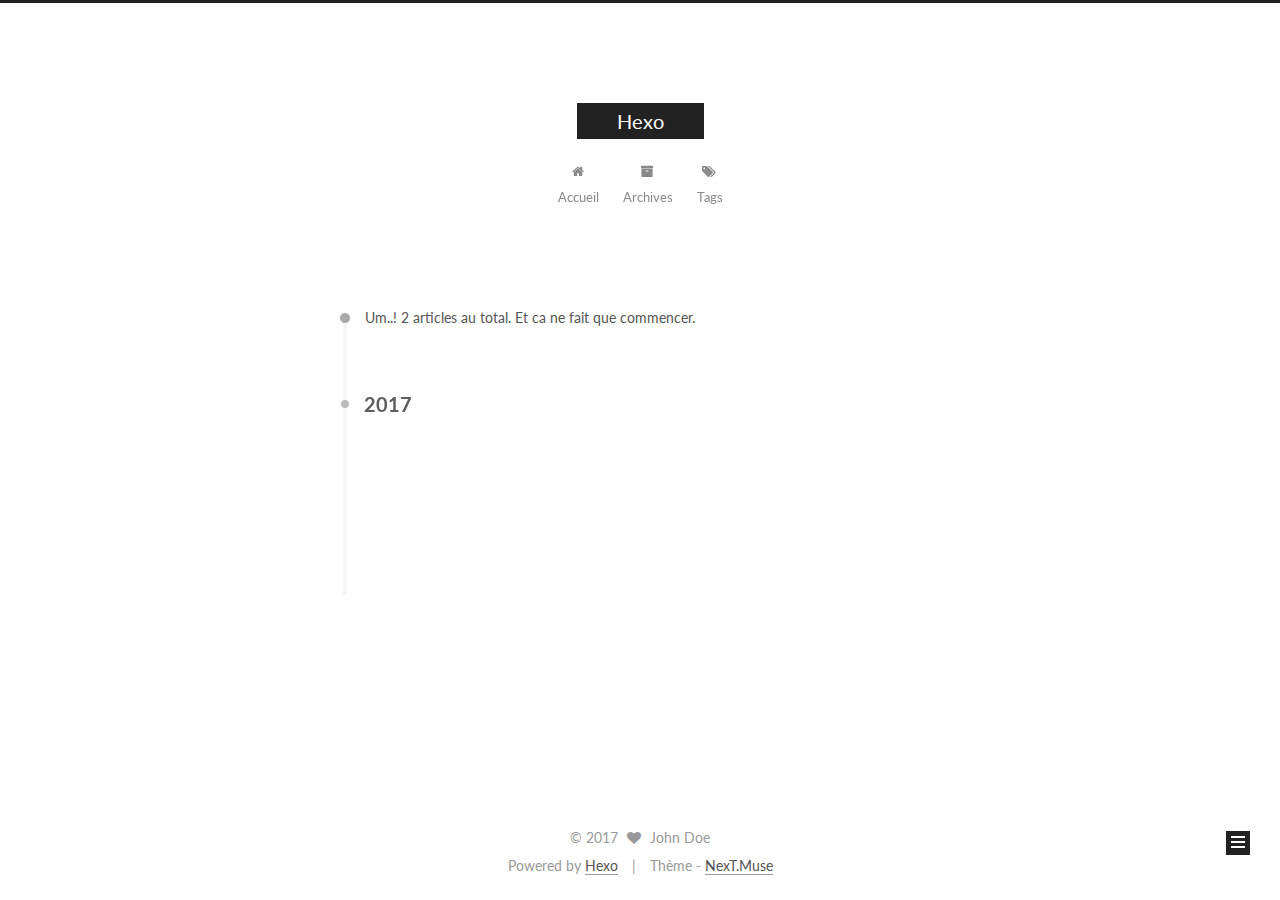
==== commit 3c8de9f7: "Site updated: 2017-06-03 12:45:25" ====
--- a/archives/index.html
+++ b/archives/index.html
@@ -192,7 +192,7 @@
             
               <i class="menu-item-icon fa fa-fw fa-home"></i> <br />
             
-            Home
+            Accueil
           </a>
         </li>
       
@@ -244,7 +244,7 @@
       
         
       
-      Um..! 2 posts in total. Keep on posting.
+      Um..! 2 articles au total. Et ca ne fait que commencer.
     </span>
 
     
@@ -375,7 +375,7 @@
             <div class="site-state-item site-state-posts">
               <a href="/archives">
                 <span class="site-state-item-count">2</span>
-                <span class="site-state-item-name">posts</span>
+                <span class="site-state-item-name">articles</span>
               </a>
             </div>
           
@@ -433,7 +433,7 @@
 </div>
 
 <div class="theme-info">
-  Theme -
+  Thème -
   <a class="theme-link" href="https://github.com/iissnan/hexo-theme-next">
     NexT.Muse
   </a>
--- a/css/main.css
+++ b/css/main.css
@@ -1684,7 +1684,7 @@
   width: 4px;
   height: 4px;
   border-radius: 50%;
-  background: #e41a2f;
+  background: #504f7d;
 }
 .links-of-blogroll {
   font-size: 13px;
